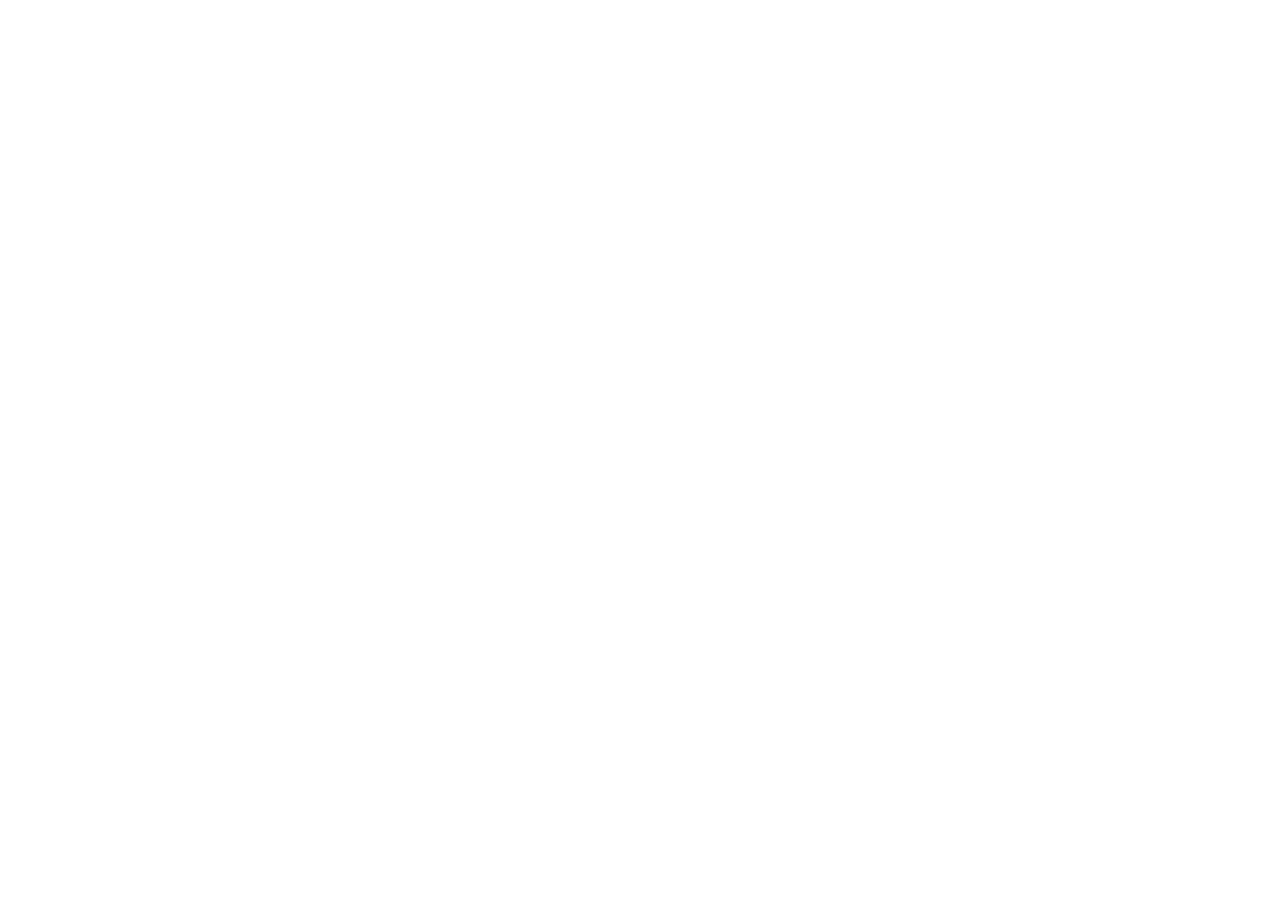
==== Public/index.html @ 81e6e3c6 "added sammy.js files in Index" ====
<!doctype html>
<!-- paulirish.com/2008/conditional-stylesheets-vs-css-hacks-answer-neither/ -->
<!--[if lt IE 7]> <html class="no-js ie6 oldie" lang="en"> <![endif]-->
<!--[if IE 7]>    <html class="no-js ie7 oldie" lang="en"> <![endif]-->
<!--[if IE 8]>    <html class="no-js ie8 oldie" lang="en"> <![endif]-->
<!-- Consider adding an manifest.appcache: h5bp.com/d/Offline -->
<!--[if gt IE 8]><!--> <html class="no-js" lang="en"> <!--<![endif]-->
<head>
  <meta charset="utf-8">

  <!-- Use the .htaccess and remove these lines to avoid edge case issues.
       More info: h5bp.com/b/378 -->
  <meta http-equiv="X-UA-Compatible" content="IE=edge,chrome=1">

  <title></title>
  <meta name="description" content="">
  <meta name="author" content="">

  <!-- Mobile viewport optimized: j.mp/bplateviewport -->
  <meta name="viewport" content="width=device-width,initial-scale=1">


  <!-- CSS: implied media=all -->
  <!-- CSS concatenated and minified via ant build script-->
  <link rel="stylesheet" href="css/style.css">
  <!-- end CSS-->

  <!-- More ideas for your <head> here: h5bp.com/d/head-Tips -->

  <!-- All JavaScript at the bottom, except for Modernizr / Respond.
       Modernizr enables HTML5 elements & feature detects; Respond is a polyfill for min/max-width CSS3 Media Queries
       For optimal performance, use a custom Modernizr build: www.modernizr.com/download/ -->
  <script src="js/libs/modernizr-2.0.6.min.js"></script>
</head>

<body>

  <div id="container">
    <header>

    </header>
    <div id="main" role="main">

    </div>
    <footer>

    </footer>
  </div> <!--! end of #container -->


  <!-- JavaScript at the bottom for fast page loading -->

  <!-- Grab Google CDN's jQuery, with a protocol relative URL; fall back to local if offline -->
  <script src="//ajax.googleapis.com/ajax/libs/jquery/1.6.2/jquery.min.js"></script>
  <script>window.jQuery || document.write('<script src="js/libs/jquery-1.6.2.min.js"><\/script>')</script>


  <!-- scripts concatenated and minified via ant build script-->
  <script defer src="js/sammy/sammy.js"></script>
  <script defer src="js/sammy/plugins/sammy.haml.js"></script>
  <script defer src="js/sammy/plugins/sammy.title.js"></script>
  <script defer src="js/sammy/plugins/sammy.cache.js"></script>
  <script defer src="js/plugins.js"></script>
  
  <script defer src="js/script.js"></script>
  <!-- end scripts-->

	
  <!-- Change UA-XXXXX-X to be your site's ID -->
  
  <script>
    window._gaq = [['_setAccount','UA-24688279-3'],['_trackPageview'],['_trackPageLoadTime']]; //MD code
    Modernizr.load({
      load: ('https:' == location.protocol ? '//ssl' : '//www') + '.google-analytics.com/ga.js'
    });
  </script>


  <!-- Prompt IE 6 users to install Chrome Frame. Remove this if you want to support IE 6.
       chromium.org/developers/how-tos/chrome-frame-getting-started -->
  <!--[if lt IE 7 ]>
    <script src="//ajax.googleapis.com/ajax/libs/chrome-frame/1.0.3/CFInstall.min.js"></script>
    <script>window.attachEvent('onload',function(){CFInstall.check({mode:'overlay'})})</script>
  <![endif]-->
  
</body>
</html>
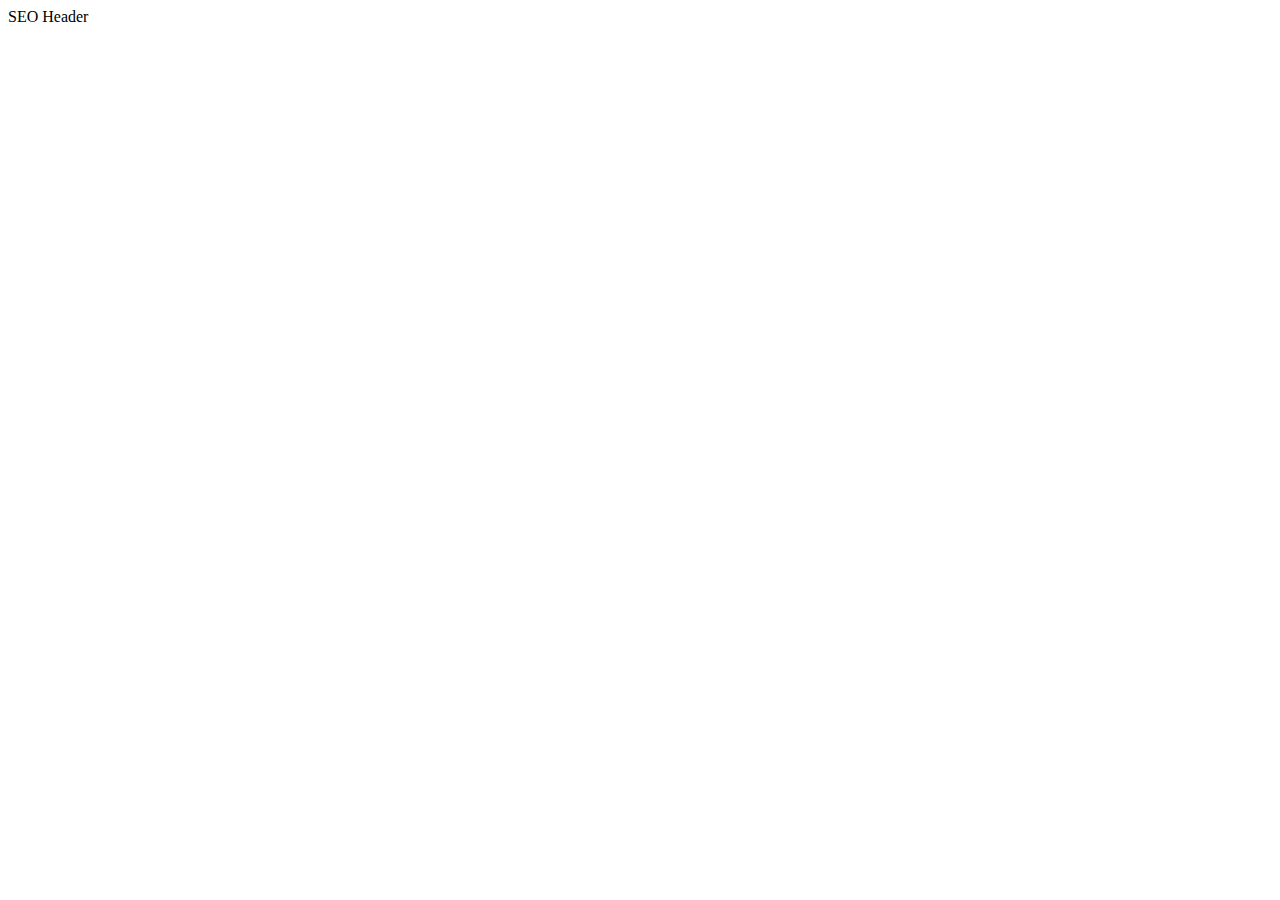
==== commit c57029bf: "added basic routes to script.js and minimal configs" ====
--- a/Public/index.html
+++ b/Public/index.html
@@ -37,11 +37,15 @@
 
   <div id="container">
     <header>
-
+      SEO Header
     </header>
+    
+    
     <div id="main" role="main">
-
+      
     </div>
+    
+    
     <footer>
 
     </footer>
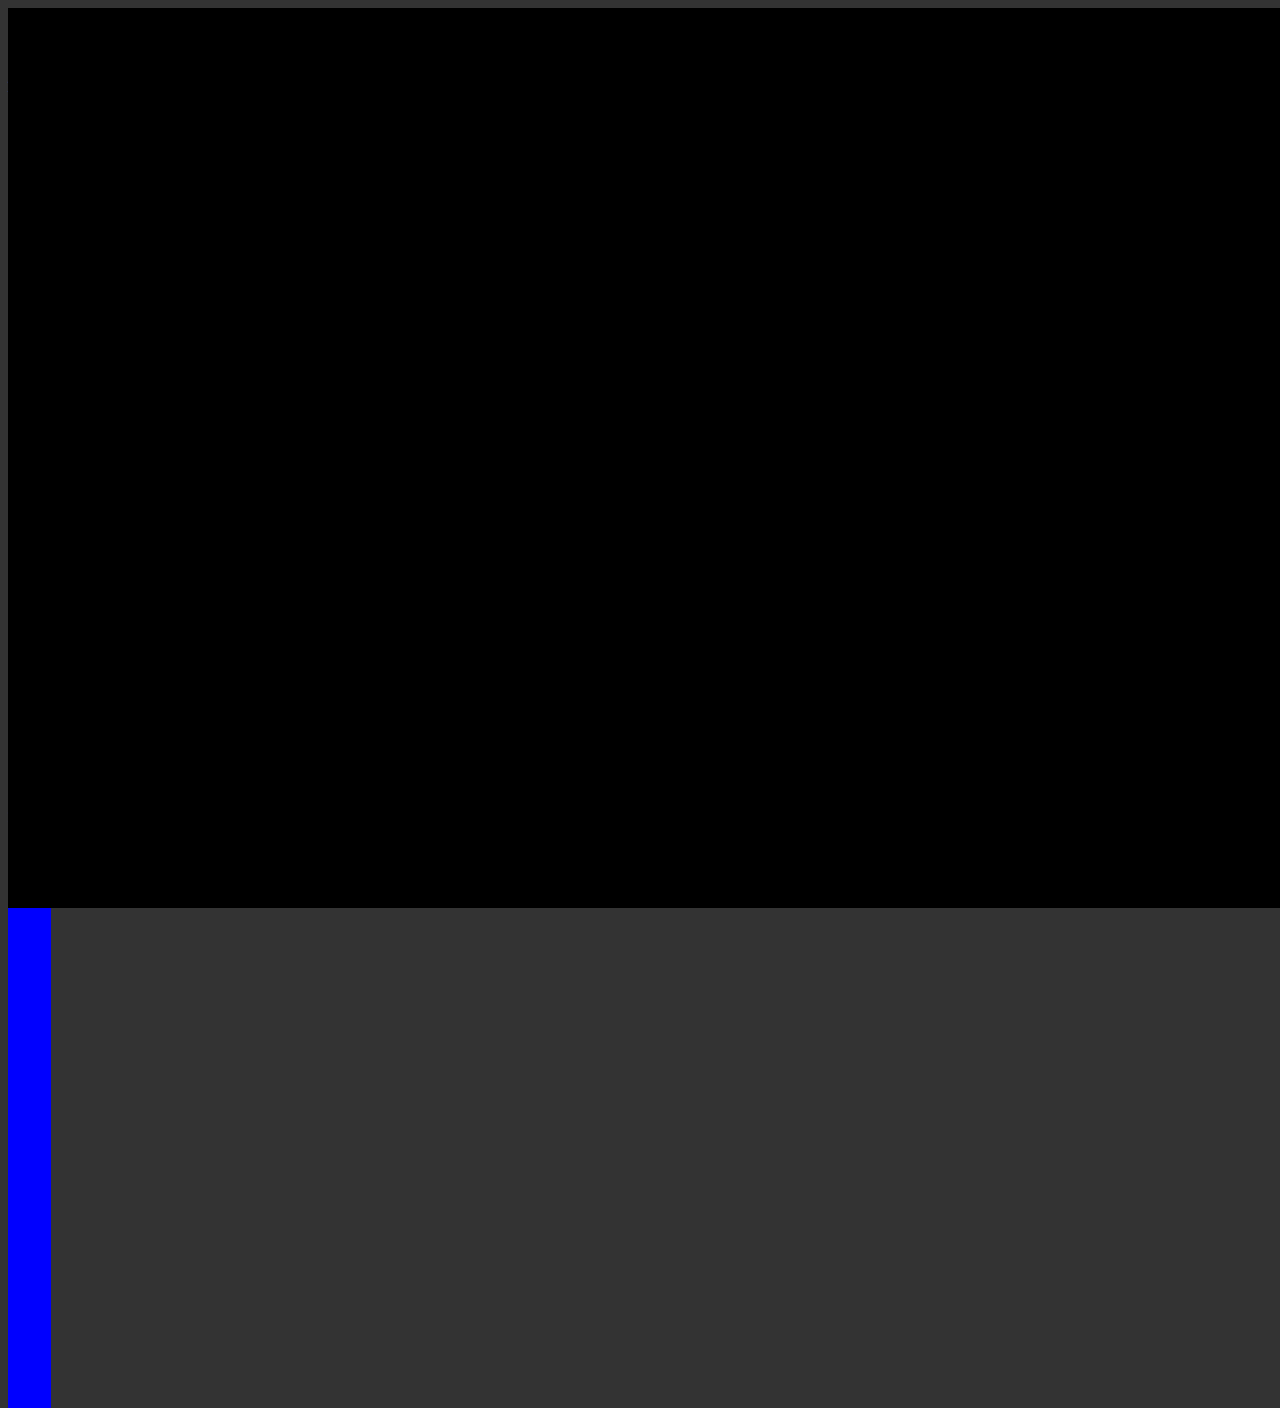
==== commit a55a4250: "added Fonts files" ====
--- a/Public/index.html
+++ b/Public/index.html
@@ -22,7 +22,11 @@
 
   <!-- CSS: implied media=all -->
   <!-- CSS concatenated and minified via ant build script-->
-  <link rel="stylesheet" href="css/style.css">
+  <link rel="stylesheet" href="css/reset.css">
+  <link rel="stylesheet" href="css/desjardins.css">
+  <link rel="stylesheet" href="css/info.css">
+  <link href='http://fonts.googleapis.com/css?family=Podkova' rel='stylesheet' type='text/css'>
+  
   <!-- end CSS-->
 
   <!-- More ideas for your <head> here: h5bp.com/d/head-Tips -->
@@ -35,16 +39,33 @@
 
 <body>
 
+
+  <div id="cache"></div>
+
+  <div id="fade_l"></div>
+  <div id="fade_r"></div>
+
   <div id="container">
     <header>
       SEO Header
+      <a href="/col/test1"> test1</a>
+      <a href="/"> home</a>
+      <a href="/infos"> infos</a>
     </header>
     
     
     <div id="main" role="main">
+    <div id="main_scroll">
+      <section id="home">
+      home!
+      </section>
+      
+      <section id="info">
+      Infos
+      </section>
       
     </div>
-    
+    </div>
     
     <footer>
 
@@ -60,11 +81,16 @@
 
 
   <!-- scripts concatenated and minified via ant build script-->
+  
+   <script defer src="js/libs/jquery.scrollTo-min.js"></script>
+  <script defer src="js/libs/js-model-0.10.1.min.js"></script>
+  <script defer src="js/libs/haml.js"></script>
   <script defer src="js/sammy/sammy.js"></script>
   <script defer src="js/sammy/plugins/sammy.haml.js"></script>
+  <script defer src="js/sammy/plugins/sammy.template.js"></script>
   <script defer src="js/sammy/plugins/sammy.title.js"></script>
   <script defer src="js/sammy/plugins/sammy.cache.js"></script>
-  <script defer src="js/plugins.js"></script>
+  <!-- <script defer src="js/plugins.js"></script> -->
   
   <script defer src="js/script.js"></script>
   <!-- end scripts-->
--- a/Public/css/desjardins.css
+++ b/Public/css/desjardins.css
@@ -0,0 +1,150 @@
+
+
+
+
+body, html{
+	height:100%; min-height:100%; color:#fff; 
+	background:#333;
+	font-family: 'Podkova', sans-serif;
+	}
+html.js #seo{ display:none;}
+
+#cache {
+    background: #000;
+    -webkit-transition: all 1.2s ease-in-out;
+    -moz-transition: all 1.2s ease-in-out;
+    -o-transition: all 1.2s ease-in-out;
+    transition: all 1.2s ease-in-out;
+    z-index: 1000;
+    width: 100%;
+    height: 100%;
+    position: fixed
+    }
+
+#cache.invisible {
+    -ms-filter: "progid:DXImageTransform.Microsoft.Alpha(Opacity=0)";
+    filter: alpha(opacity=0);
+    opacity: 0
+    }
+
+
+/* LAYOUT */
+
+
+header{ height:60px; width:100%; background:#000;  position:fixed; z-index:1; font-size:22px; }
+footer{ height:55px; width:100%; background:#000; bottom:0px; position:fixed;}
+section#home{ 
+	position:relative; 
+	height:100%; 
+	z-index:0;
+	height:600px; /* !!! to adjust dynamically ??*/
+	top:70px;
+	}
+#main{
+	position:absolute;  height:100%;	
+	-webkit-transition: all 0.6s ease-in-out;
+	-moz-transition: all 0.6s ease-in-out;
+	-o-transition: all 0.6s ease-in-out;
+	-ms-transition: all 0.6s ease-in-out;
+	transition: all 0.6s ease-in-out; 
+	}
+
+
+/* HEADER */
+header nav{ padding: 10px 15px; }
+header nav a.bt{ padding:  5px 10px; background:#777; color:#eee; float:left; text-decoration:none;}
+header nav a:hover{ color:#fff; background:#444;}
+header .logo, header nav a.btInfo{ float:right; }
+
+#fade_l, #fade_r{ width:40px;  z-index:10; position:fixed; height:100%; opacity:0.6; }
+#fade_l{left:0px; background:url('../img/fade_l.png'); }
+#fade_r{right:0px; background:url('../img/fade_r.png'); }
+
+/* GALLERY */
+#home nav{ 
+	height:100%; float:left; 
+	width:200px; margin-right:5px; 
+	padding-left:20px;
+	}
+#home nav a{ 
+	display:block; text-decoration:none;
+	color:#fff;
+	padding:5px 10px ;
+	font-size:22px;
+	-webkit-transition: all 0.1s ease-in-out;
+	-moz-transition: all 0.1s ease-in-out;
+	-o-transition: all 0.1s ease-in-out;
+	-ms-transition: all 0.1s ease-in-out;
+	transition: all 0.1s ease-in-out;
+	opacity:0.5;
+ }
+#home nav a:hover{ opacity:1; }
+
+#home nav a .year{ font-weight:bold; }
+#home nav a .season{ font-weight:normal; }
+#home nav a .arrow{ 
+	display:block; float:right; background:#f00; 
+	width:30px; height:30px; opacity:0; 
+	-webkit-transition: all 0.6s ease-in-out;
+	-moz-transition: all 0.6s ease-in-out;
+	-o-transition: all 0.6s ease-in-out;
+	-ms-transition: all 0.6s ease-in-out;
+	transition: all 0.6s ease-in-out;
+	}
+
+#home nav a.active{ opacity:1; text-decoration:underline;}
+.gallery{ border-left:solid 5px #fff; padding-left:10px;}
+.gallery img{ 
+	height:100%; margin-right:5px; 
+	 white-space:nowrap;
+	float:left; 
+	-webkit-transition: all 0.6s ease-in-out;
+	-moz-transition: all 0.6s ease-in-out;
+	-o-transition: all 0.6s ease-in-out;
+	-ms-transition: all 0.6s ease-in-out;
+	transition: all 0.6s ease-in-out;
+	}
+#home nav a.active .arrow{ 
+	opacity:1; 	
+	}
+
+
+.gallery img.loading{opacity:0;  }
+.gallery{ 
+	display:inline; float:left; 
+	position:absolute; height:100%;  
+	width:2900px;
+	white-space:nowrap;
+	}
+	
+	
+	
+	
+/* INFO */
+#main{ 
+	height:600px;  
+	/*background:#f00;*/
+	
+	}
+	body.info #main_scroll{ margin-top: -700px; /* TO UPDATE DYNAMICALLY as well! !! */
+		}
+body.col #main_scroll{ margin-top: 0px; }
+
+#main_scroll{
+
+	 position:relative;
+	-webkit-transition: all 0.6s ease-in-out;
+  -moz-transition: all 0.6s ease-in-out;
+  -o-transition: all 0.6s ease-in-out;
+  transition: all 0.6s ease-in-out;
+}
+
+html{ overflow-y:hidden; }
+
+
+
+/* FOOTER */
+footer{ padding-left:10px;}
+footer p{ display:block; float:left; margin-right:50px;}
+
+
--- a/Public/css/info.css
+++ b/Public/css/info.css
@@ -0,0 +1,13 @@
+/*  STYLES for info page */
+
+
+section#info{ 
+	width:100%; 
+	height:600px; 
+	background:#00f; 
+	position:absolute; 
+	top:800px; 
+}
+
+
+	
